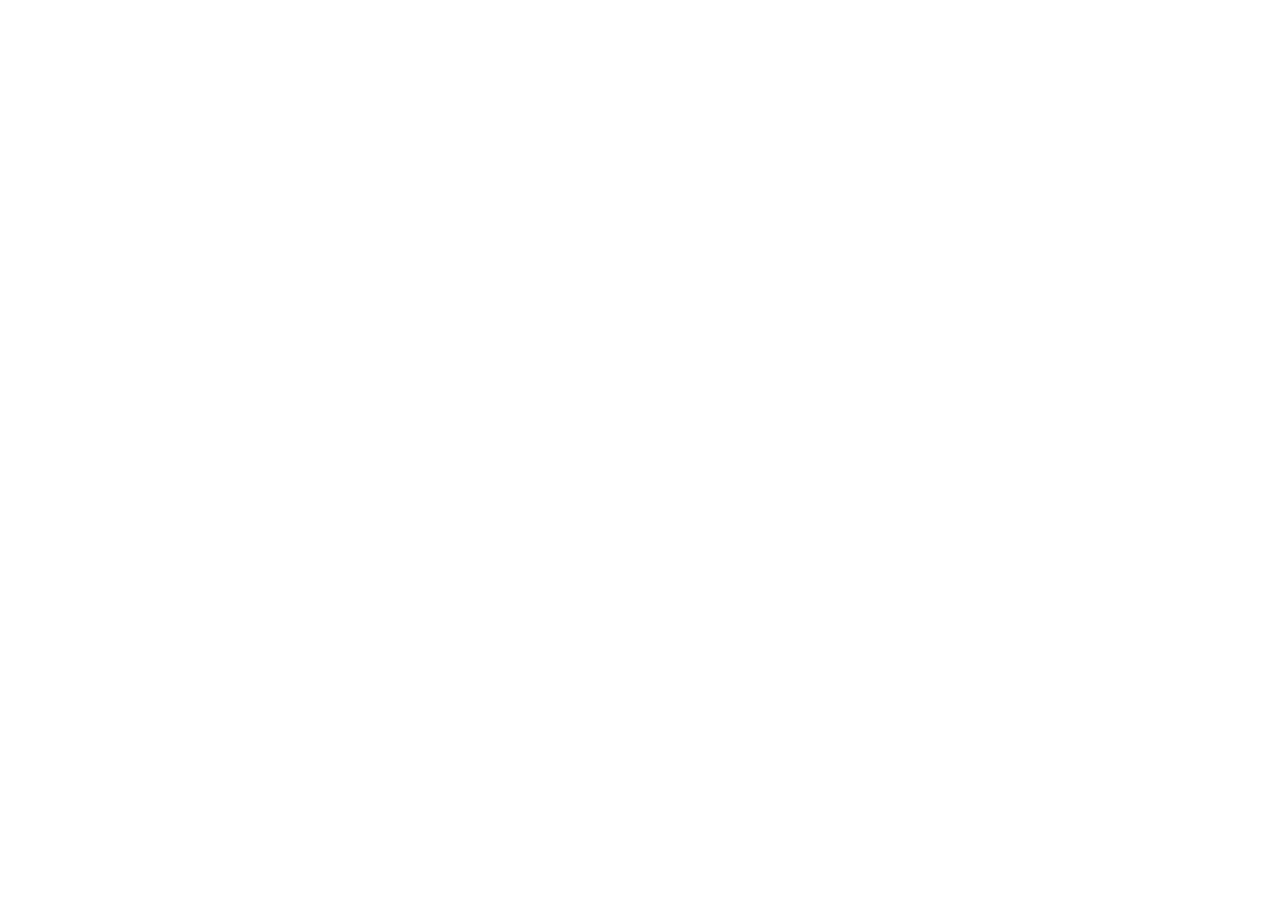
==== index.html @ fdf0acc5 "initial commit" ====
<!DOCTYPE html>
<html lang="en">
<head>
    <meta charset="UTF-8">
    <meta name="viewport" content="width=device-width, initial-scale=1.0">
    <title>Document</title>
</head>
<body>
    <header>
        <img src="" alt="">
    </header>
</body>
</html>
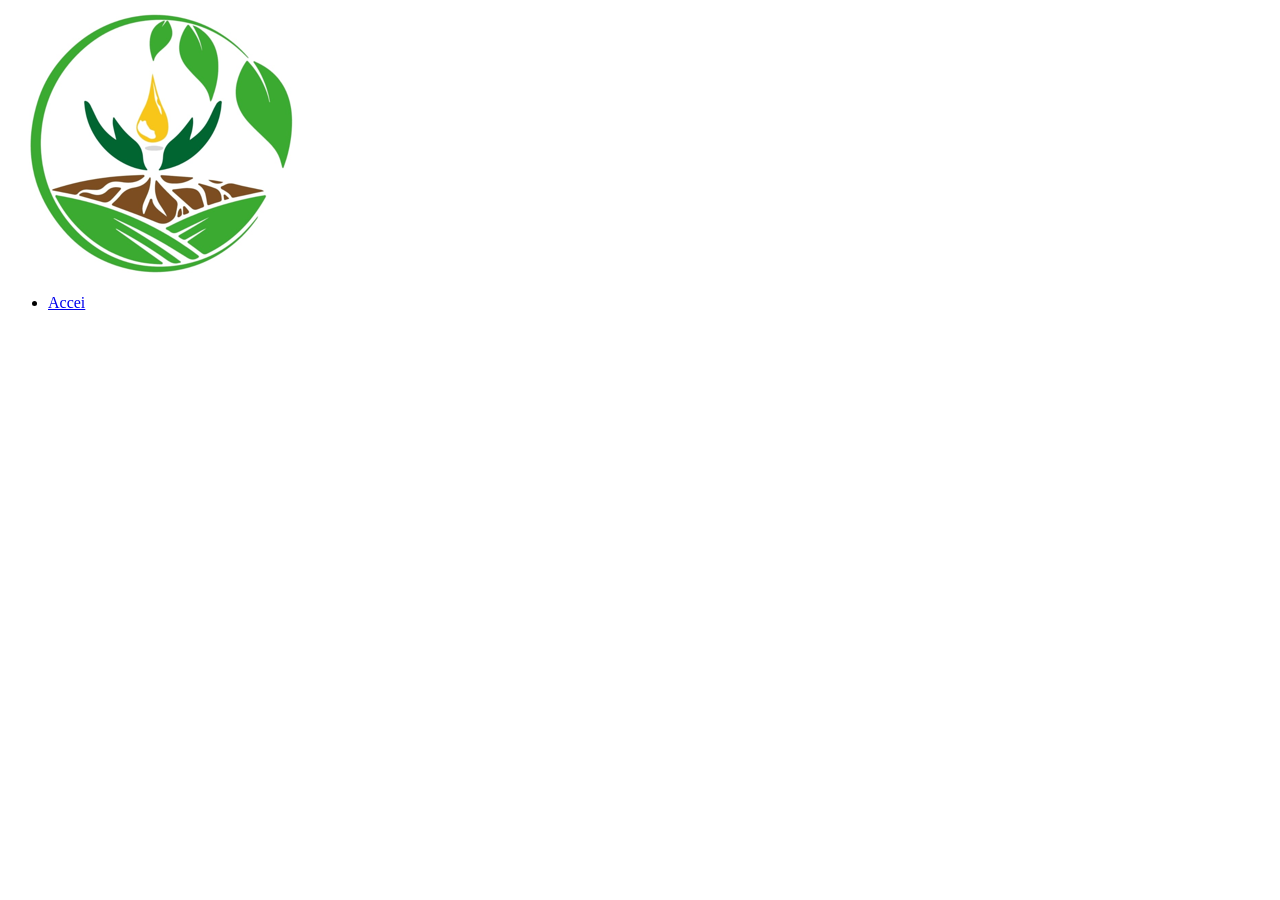
==== commit 00f0eab8: "initial commit" ====
--- a/index.html
+++ b/index.html
@@ -7,7 +7,12 @@
 </head>
 <body>
     <header>
-        <img src="" alt="">
+        <img src="logo.png" alt="">
+        <nav>
+            <ul>
+                <li><a href="#Acceil">Accei</a></li>
+            </ul>
+        </nav>
     </header>
 </body>
 </html>
